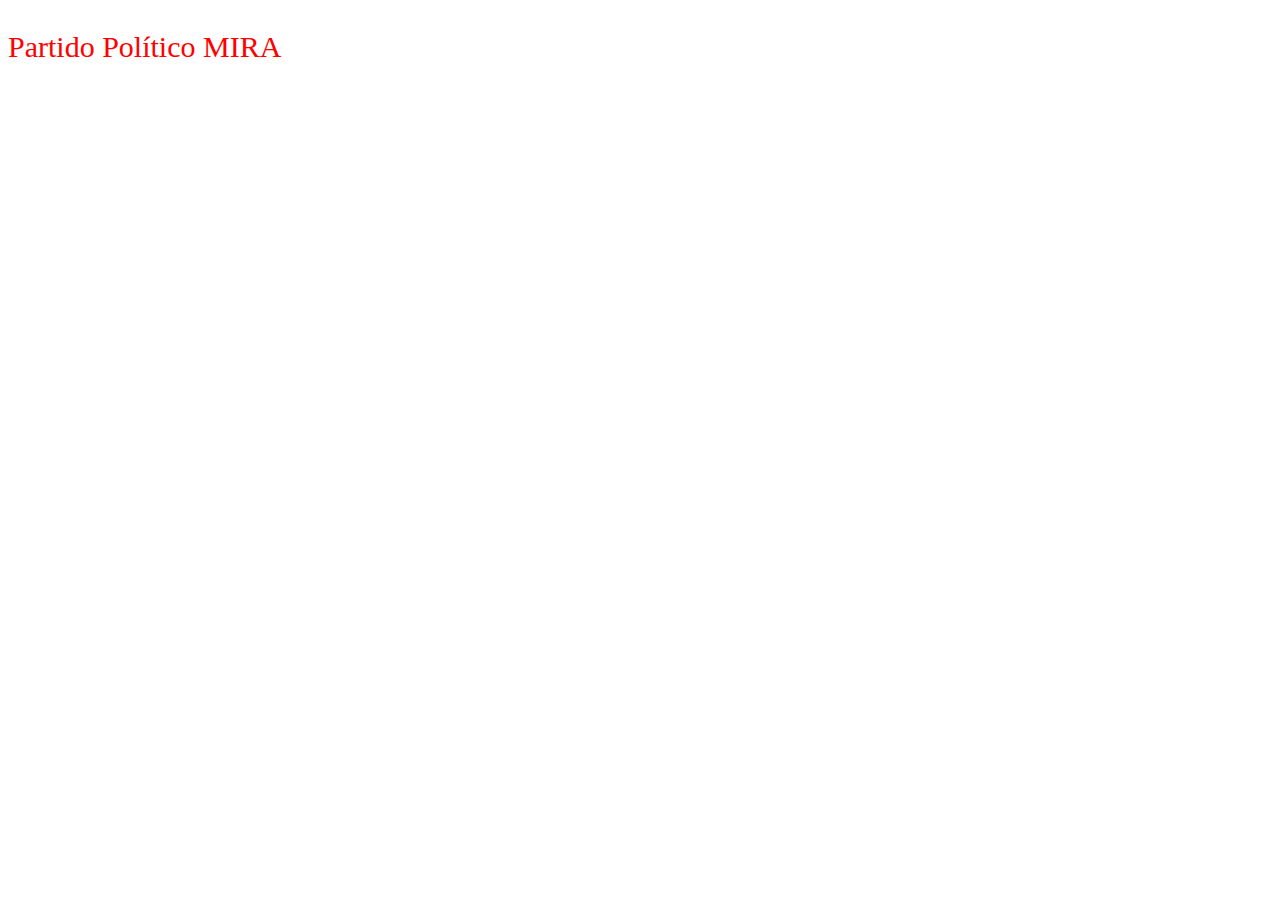
==== ClaseCSS/index.html @ d5f5a45a "Iniciando con CSS agregando los primeros estilos" ====
<!DOCTYPE html>
<html lang="en">
<head>
    <meta charset="UTF-8">
    <meta http-equiv="X-UA-Compatible" content="IE=edge">
    <meta name="viewport" content="width=device-width, initial-scale=1.0">
    <title>CLASE CSS</title>
    <link rel="stylesheet" href="./style.css">
</head>
<body>
    <main>
        <p class="Parrafo">Partido Político MIRA</p>
    </main>
</body>
</html>
---- ClaseCSS/style.css ----
p {
color: blue;
font-size: 30px;
}

.Parrafo{
    color: red;
}
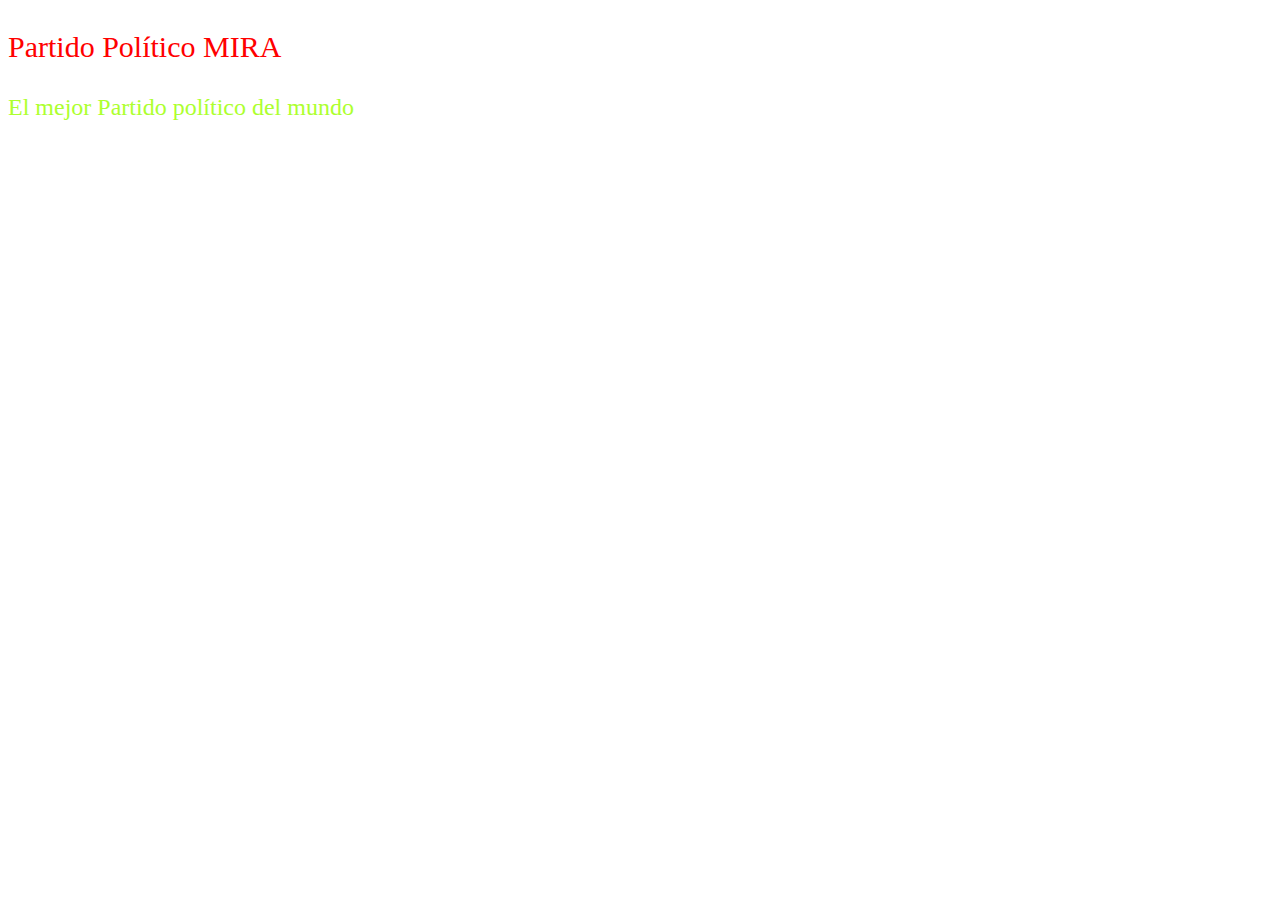
==== commit 37cbe4e9: "En esta clase se trabaja con la manera de crear estilos, y mandarlos a llamar" ====
--- a/ClaseCSS/index.html
+++ b/ClaseCSS/index.html
@@ -10,6 +10,7 @@
 <body>
     <main>
         <p class="Parrafo">Partido Político MIRA</p>
+        <p id="titulo1">El mejor Partido político del mundo</p>
     </main>
 </body>
 </html>--- a/ClaseCSS/style.css
+++ b/ClaseCSS/style.css
@@ -5,4 +5,10 @@
 
 .Parrafo{
     color: red;
+}
+
+/*id*/
+#titulo1{
+    color: greenyellow;
+    font-size: 24px;
 }